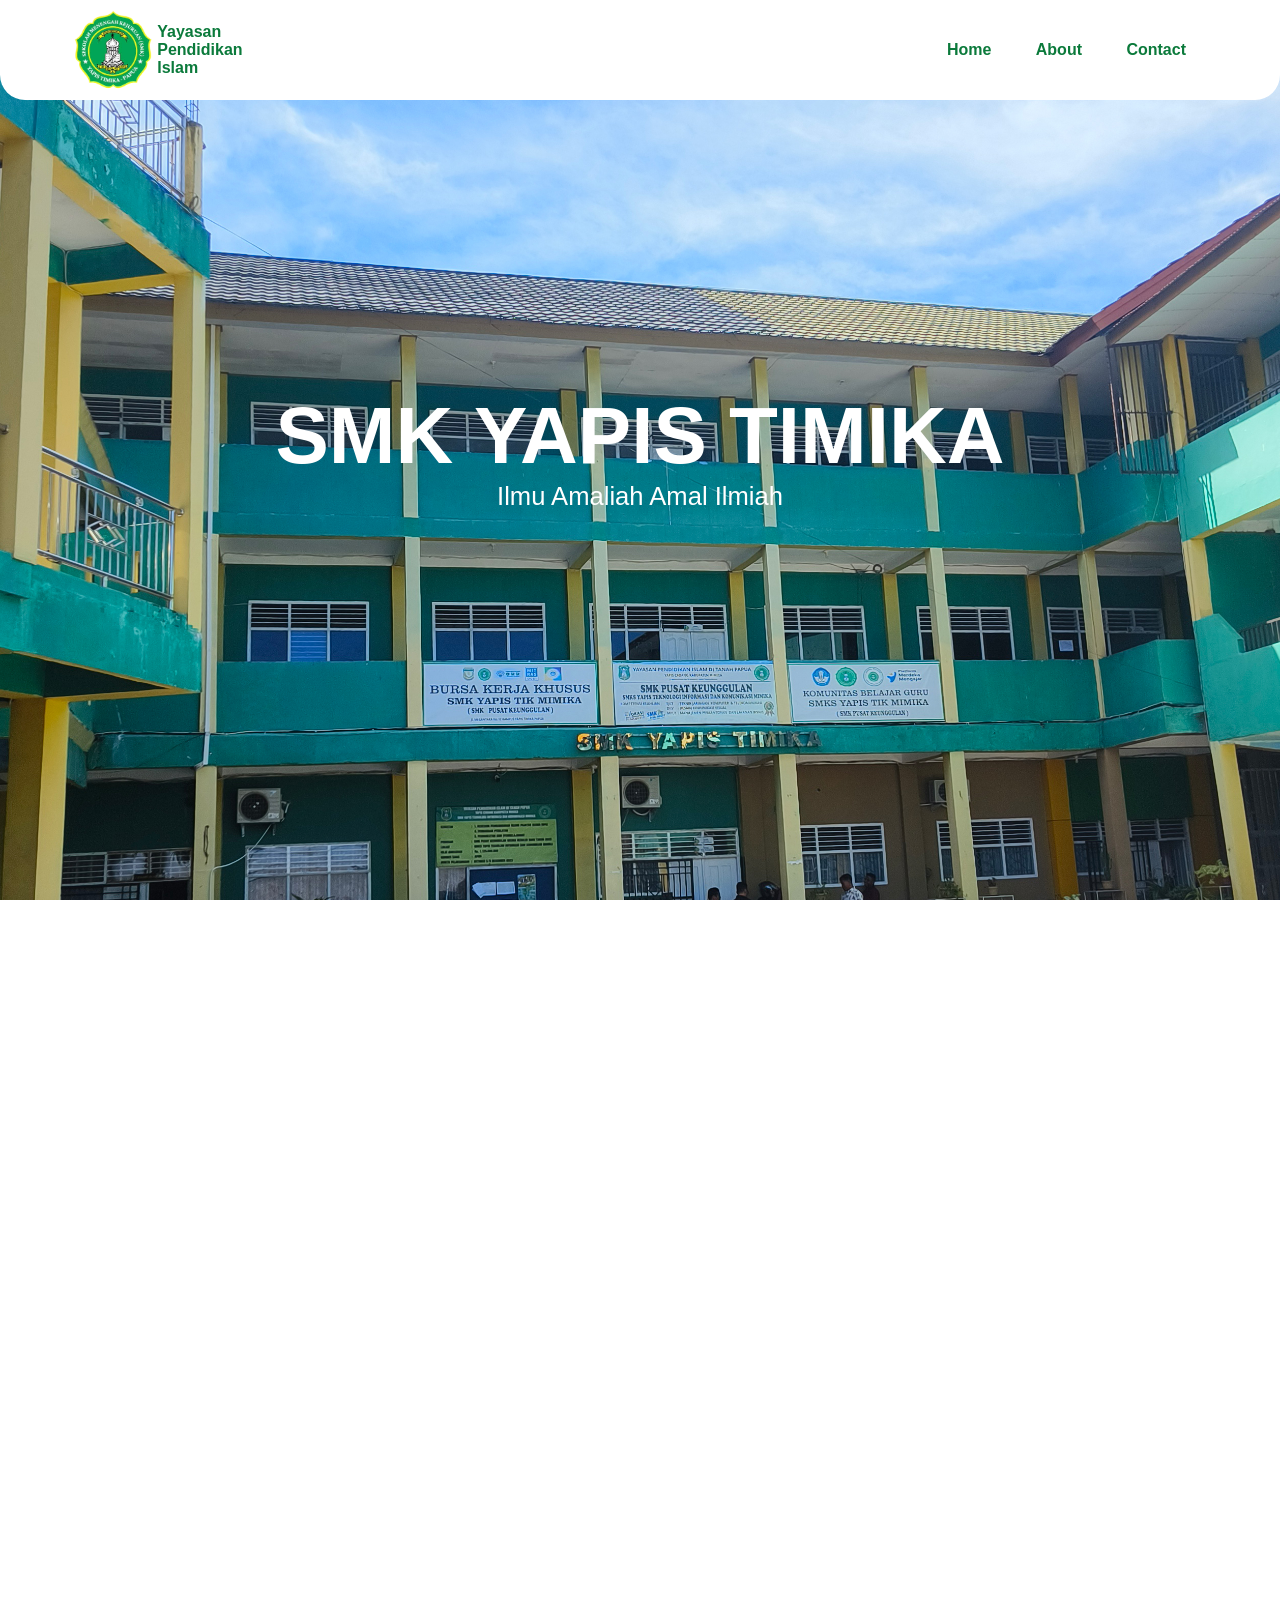
==== yapis-web/index.html @ c62a8688 "Add files via upload" ====
<!doctype html>
<html lang="en">
  <head>
    <meta charset="UTF-8" />
    <meta name="viewport" content="width=device-width, initial-scale=1.0" />
    <title>Yayasan Pendidikan Islam</title>
    <link rel="icon" href="logo/logo-yapis.png" />
    <link rel="stylesheet" href="css/style.css" />
  </head>
  <body>
    <!-- navbar-->
    <nav class="navbar">
      <div class="navbar-logo">
        <img src="logo/logo-yapis.png" alt="logo yapis" />
        <div>
          <p>Yayasan</p>
          <p>Pendidikan</p>
          <p>Islam</p>
        </div>
      </div>

      <div class="navbar-section">
        <a href="#">Home</a>
        <a href="about.html">About</a>
        <a href="contact.html">Contact</a>
      </div>

      <i class="icon-menu"><img src="icon/menu.svg" alt="" /></i>
    </nav>
    <!-- navbar end -->

    <!-- landing page -->
    <section class="hero" id="home">
      <main class="content">
        <h1>SMK YAPIS TIMIKA</h1>
        <p>Ilmu Amaliah Amal Ilmiah</p>
      </main>
    </section>
    <!-- landing page end -->

    <!--  -->

    <script src="js/script.js"></script>
  </body>
</html>
---- yapis-web/css/style.css ----
@font-face {
  font-family: "poppins-regular";
  src: url(fonts/Poppins-Regular.ttf);
}

* {
  margin: 0;
  padding: 0;
  box-sizing: border-box;
  outline: none;
  border: none;
  text-decoration: none;
}

body {
  font-family: "poppins-regular", sans-serif;
  background-color: rgb(255, 255, 255);
  color: rgb(0, 0, 0);
  min-height: 20000px;
}

.navbar {
  display: flex;
  justify-content: space-between;
  align-items: center;
  background-color: rgb(255, 255, 255);
  position: fixed;
  z-index: 99999999;
  width: 100%;
  padding-left: 5%;
  padding-right: 5%;
  border-bottom-left-radius: 25px;
  border-bottom-right-radius: 25px;
}

.navbar-logo {
  display: flex;
  align-items: center;
  margin: 10px;
}

.navbar-logo > img {
  height: 80px;
}

.navbar-logo > div > p {
  font-weight: 600;
  padding-left: 5px;
  color: #0b7a3b;
}

.navbar-section {
  margin: 10px;
}

.navbar-section > a {
  color: #0b7a3b;
  padding: 20px;
  font-weight: 600;
  border-radius: 10px;

  transition: ease-in-out 0.3s;
}

.navbar-section > a:hover {
  color: #fff;
  background-color: #0b7a3b;
}

.icon-menu {
  display: none;
  color: #0b7a3b;
}

.hero {
  min-height: 100vh;
  display: flex;
  align-items: center;
  background-image: url("../picture/halaman-sekolah.jpg");
  background-repeat: no-repeat;
  background-size: cover;
  background-position: center;
}

.hero .content {
  margin-left: auto;
  margin-right: auto;
  display: flex;
  flex-direction: column;
  align-items: center;
}

.hero .content > h1 {
  color: #fff;
  font-size: 5em;
  text-align: center;
}

.hero .content > p {
  color: #ffffff;
  font-size: 1.6rem;
}

/* laptop */
@media screen {
}

/* tablet */
@media (max-width: 768px) {
  html {
    font-size: 80%;
  }

  .navbar-logo > img {
    height: 73px;
  }
}

/* hp */
@media (max-width: 576px) {
  html {
    font-size: 55%;
  }
  .navbar {
  }

  .navbar {
    border-bottom-left-radius: 0px;
    border-bottom-right-radius: 0px;
  }

  .navbar-logo > img {
    height: 50px;
  }

  .navbar-section {
    position: absolute;
    top: 100%;
    right: -100%;
    background-color: #fff;
    height: 100vh;
    width: 30rem;
    margin: 0px;
    transition: 0.3s;
    display: flex;
    flex-direction: column;
  }

  .navbar-section > a {
  }

  .navbar-section.active {
    right: 0%;
  }

  .icon-menu {
    display: inline-block;
  }
}
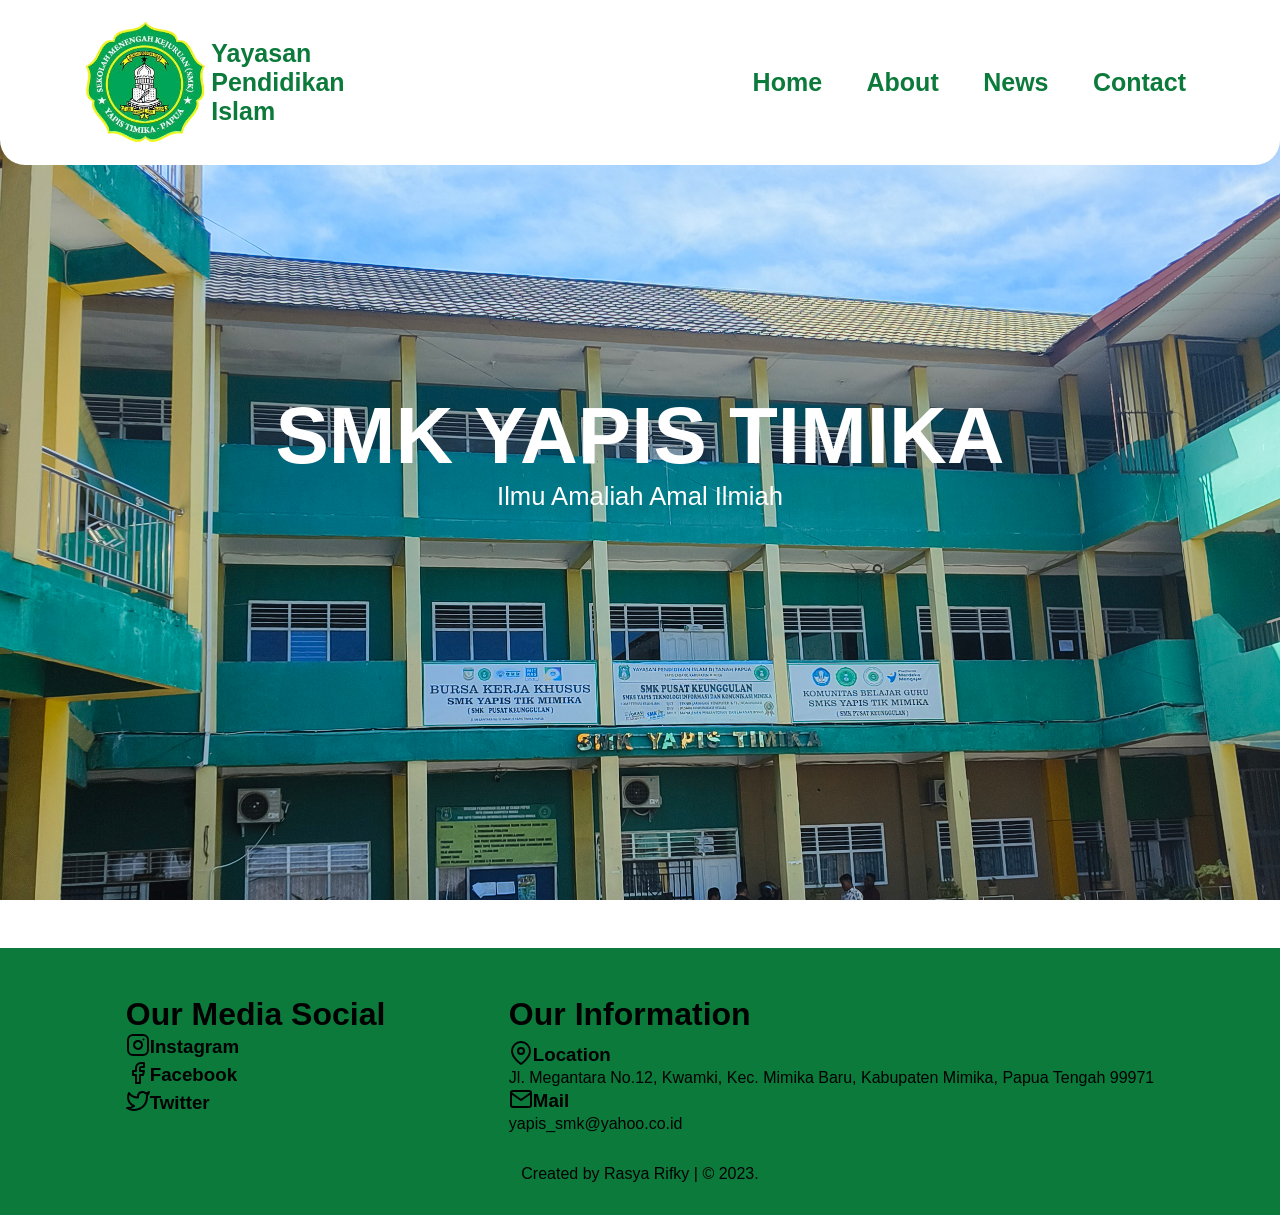
==== commit 3c1afac2: "Add files via upload" ====
--- a/yapis-web/index.html
+++ b/yapis-web/index.html
@@ -22,6 +22,7 @@
       <div class="navbar-section">
         <a href="#">Home</a>
         <a href="about.html">About</a>
+        <a href="News.html">News</a>
         <a href="contact.html">Contact</a>
       </div>
 
@@ -38,7 +39,50 @@
     </section>
     <!-- landing page end -->
 
-    <!--  -->
+    <!-- footer -->
+    <footer>
+      <div class="wrapper-social-information">
+        <div class="wrapper-social">
+          <h1>Our Media Social</h1>
+          <div class="social">
+            <a
+              href="https://www.instagram.com/smkpkyapistmk?utm_source=ig_web_button_share_sheet&igsh=ZDNlZDc0MzIxNw=="
+              ><i><img src="icon/instagram.svg" alt="" /></i>
+              <h3>Instagram</h3></a>
+            <a href="https://www.facebook.com/smkyapistimika"
+              ><i><img src="icon/facebook.svg" alt="" /></i>
+              <h3>Facebook</h3></a>
+            <a href="https://x.com/Smkpk_Yapis?s=20"
+              ><i><img src="icon/twitter.svg" alt="" /></i>
+              <h3>Twitter</h3></a>
+          </div>
+        </div>
+
+        <div class="wrapper-information">
+          <h1>Our Information</h1>
+          <div class="information">
+            <div class="icon-name">
+              <i><img src="icon/location.svg" alt="" /></i>
+            <h3>Location</h3>
+            </div>
+            <p>
+              Jl. Megantara No.12, Kwamki, Kec. Mimika Baru, Kabupaten Mimika,
+              Papua Tengah 99971
+            </p>
+            <div class="icon-name">
+              <i><img src="icon/mail.svg" alt="" /></i>
+              <h3>Mail</h3>
+            </div>
+            <p>yapis_smk@yahoo.co.id</p>
+          </div>
+        </div>
+      </div>
+
+      <div class="credit">
+        <p>Created by Rasya Rifky | &copy; 2023.</p>
+      </div>
+    </footer>
+    <!-- footer end -->
 
     <script src="js/script.js"></script>
   </body>
--- a/yapis-web/css/style.css
+++ b/yapis-web/css/style.css
@@ -16,14 +16,15 @@
   font-family: "poppins-regular", sans-serif;
   background-color: rgb(255, 255, 255);
   color: rgb(0, 0, 0);
-  min-height: 20000px;
-}
-
+}
+
+/* navbar start */
 .navbar {
   display: flex;
   justify-content: space-between;
   align-items: center;
   background-color: rgb(255, 255, 255);
+
   position: fixed;
   z-index: 99999999;
   width: 100%;
@@ -36,15 +37,16 @@
 .navbar-logo {
   display: flex;
   align-items: center;
-  margin: 10px;
+  margin: 20px;
 }
 
 .navbar-logo > img {
-  height: 80px;
+  height: 125px;
 }
 
 .navbar-logo > div > p {
   font-weight: 600;
+  font-size: 25px;
   padding-left: 5px;
   color: #0b7a3b;
 }
@@ -58,7 +60,7 @@
   padding: 20px;
   font-weight: 600;
   border-radius: 10px;
-
+  font-size: 25px;
   transition: ease-in-out 0.3s;
 }
 
@@ -69,9 +71,11 @@
 
 .icon-menu {
   display: none;
-  color: #0b7a3b;
-}
-
+  fill: #0b7a3b;
+}
+/* navbar end */
+
+/* hero section start */
 .hero {
   min-height: 100vh;
   display: flex;
@@ -100,13 +104,56 @@
   color: #ffffff;
   font-size: 1.6rem;
 }
+/* hero section end */
+
+/* footer start*/
+footer {
+  background-color: #0b7a3b;
+  justify-content: center;
+  margin-top: 3rem;
+  padding-top: 3rem;
+}
+
+.wrapper-social-information {
+  display: flex;
+  justify-content: space-around;
+  margin-left: 5%;
+  margin-right: 5%;
+}
+
+.social {
+  display: flex;
+  flex-direction: column;
+}
+
+.social > a {
+  align-items: center;
+  color: black;
+  display: flex;
+  align-items: center;
+}
+
+.wrapper-information > h1 {
+  margin-bottom: 0.5rem;
+}
+
+.icon-name {
+  display: flex;
+  align-items: center;
+}
+
+.credit {
+  text-align: center;
+  padding: 2rem;
+}
+/* footer end */
 
 /* laptop */
 @media screen {
 }
 
 /* tablet */
-@media (max-width: 768px) {
+@media (max-width: 885px) {
   html {
     font-size: 80%;
   }
@@ -114,6 +161,28 @@
   .navbar-logo > img {
     height: 73px;
   }
+
+    .navbar-section {
+    position: absolute;
+    top: 100%;
+    right: -100%;
+    background-color: #fff;
+    height: 100vh;
+    width: 30rem;
+    margin: 0px;
+    transition: 0.3s;
+    display: flex;
+    flex-direction: column;
+  }
+
+  .navbar-section.active {
+    right: 0%;
+  }
+
+  .icon-menu {
+    display: inline-block;
+  }
+
 }
 
 /* hp */
@@ -121,9 +190,7 @@
   html {
     font-size: 55%;
   }
-  .navbar {
-  }
-
+  /* navbar */
   .navbar {
     border-bottom-left-radius: 0px;
     border-bottom-right-radius: 0px;
@@ -131,6 +198,10 @@
 
   .navbar-logo > img {
     height: 50px;
+  }
+
+  .navbar-logo > div > p {
+    font-size: 10px;
   }
 
   .navbar-section {
@@ -146,9 +217,6 @@
     flex-direction: column;
   }
 
-  .navbar-section > a {
-  }
-
   .navbar-section.active {
     right: 0%;
   }
@@ -156,4 +224,13 @@
   .icon-menu {
     display: inline-block;
   }
-}
+
+  /* footer */
+  .wrapper-social-information {
+    flex-direction: column;
+  }
+
+  .wrapper-information {
+    padding-top: 1rem;
+  }
+}
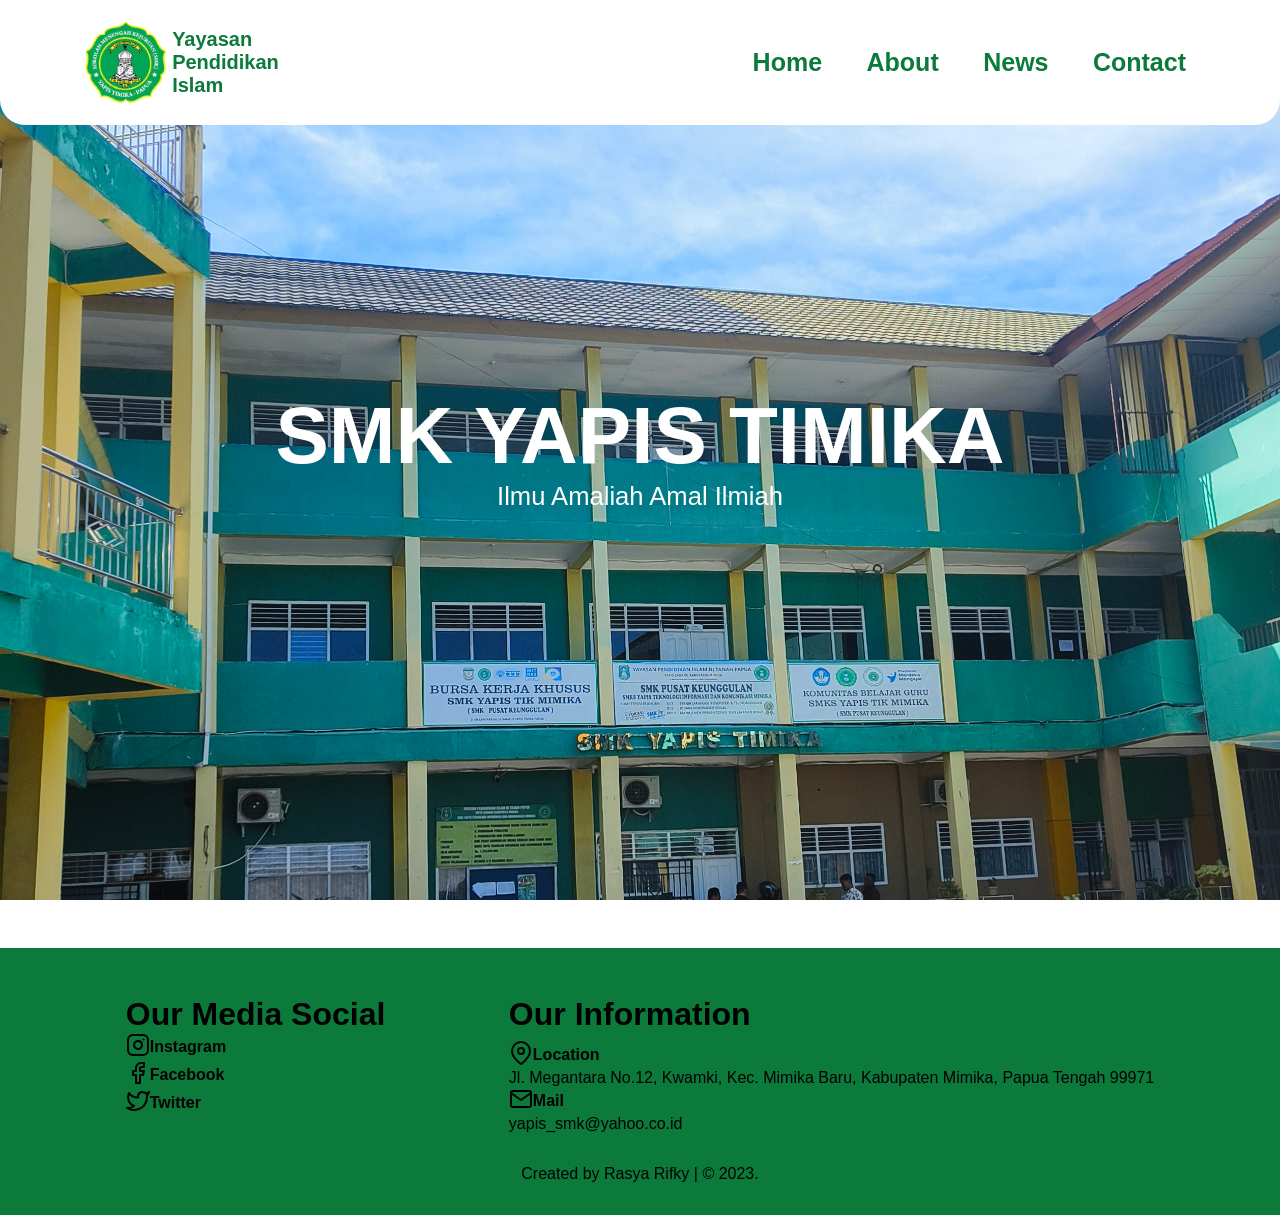
==== commit 756e43b6: "Add files via upload" ====
--- a/yapis-web/index.html
+++ b/yapis-web/index.html
@@ -48,13 +48,16 @@
             <a
               href="https://www.instagram.com/smkpkyapistmk?utm_source=ig_web_button_share_sheet&igsh=ZDNlZDc0MzIxNw=="
               ><i><img src="icon/instagram.svg" alt="" /></i>
-              <h3>Instagram</h3></a>
+              <h4>Instagram</h4></a
+            >
             <a href="https://www.facebook.com/smkyapistimika"
               ><i><img src="icon/facebook.svg" alt="" /></i>
-              <h3>Facebook</h3></a>
+              <h4>Facebook</h4></a
+            >
             <a href="https://x.com/Smkpk_Yapis?s=20"
               ><i><img src="icon/twitter.svg" alt="" /></i>
-              <h3>Twitter</h3></a>
+              <h4>Twitter</h4></a
+            >
           </div>
         </div>
 
@@ -63,7 +66,7 @@
           <div class="information">
             <div class="icon-name">
               <i><img src="icon/location.svg" alt="" /></i>
-            <h3>Location</h3>
+              <h4>Location</h4>
             </div>
             <p>
               Jl. Megantara No.12, Kwamki, Kec. Mimika Baru, Kabupaten Mimika,
@@ -71,7 +74,7 @@
             </p>
             <div class="icon-name">
               <i><img src="icon/mail.svg" alt="" /></i>
-              <h3>Mail</h3>
+              <h4>Mail</h4>
             </div>
             <p>yapis_smk@yahoo.co.id</p>
           </div>
--- a/yapis-web/css/style.css
+++ b/yapis-web/css/style.css
@@ -41,12 +41,12 @@
 }
 
 .navbar-logo > img {
-  height: 125px;
+  height: 85px;
 }
 
 .navbar-logo > div > p {
   font-weight: 600;
-  font-size: 25px;
+  font-size: 20px;
   padding-left: 5px;
   color: #0b7a3b;
 }
@@ -160,48 +160,6 @@
 
   .navbar-logo > img {
     height: 73px;
-  }
-
-    .navbar-section {
-    position: absolute;
-    top: 100%;
-    right: -100%;
-    background-color: #fff;
-    height: 100vh;
-    width: 30rem;
-    margin: 0px;
-    transition: 0.3s;
-    display: flex;
-    flex-direction: column;
-  }
-
-  .navbar-section.active {
-    right: 0%;
-  }
-
-  .icon-menu {
-    display: inline-block;
-  }
-
-}
-
-/* hp */
-@media (max-width: 576px) {
-  html {
-    font-size: 55%;
-  }
-  /* navbar */
-  .navbar {
-    border-bottom-left-radius: 0px;
-    border-bottom-right-radius: 0px;
-  }
-
-  .navbar-logo > img {
-    height: 50px;
-  }
-
-  .navbar-logo > div > p {
-    font-size: 10px;
   }
 
   .navbar-section {
@@ -224,6 +182,47 @@
   .icon-menu {
     display: inline-block;
   }
+}
+
+/* hp */
+@media (max-width: 576px) {
+  html {
+    font-size: 55%;
+  }
+  /* navbar */
+  .navbar {
+    border-bottom-left-radius: 0px;
+    border-bottom-right-radius: 0px;
+  }
+
+  .navbar-logo > img {
+    height: 50px;
+  }
+
+  .navbar-logo > div > p {
+    font-size: 10px;
+  }
+
+  .navbar-section {
+    position: absolute;
+    top: 100%;
+    right: -100%;
+    background-color: #fff;
+    height: 100vh;
+    width: 30rem;
+    margin: 0px;
+    transition: 0.3s;
+    display: flex;
+    flex-direction: column;
+  }
+
+  .navbar-section.active {
+    right: 0%;
+  }
+
+  .icon-menu {
+    display: inline-block;
+  }
 
   /* footer */
   .wrapper-social-information {
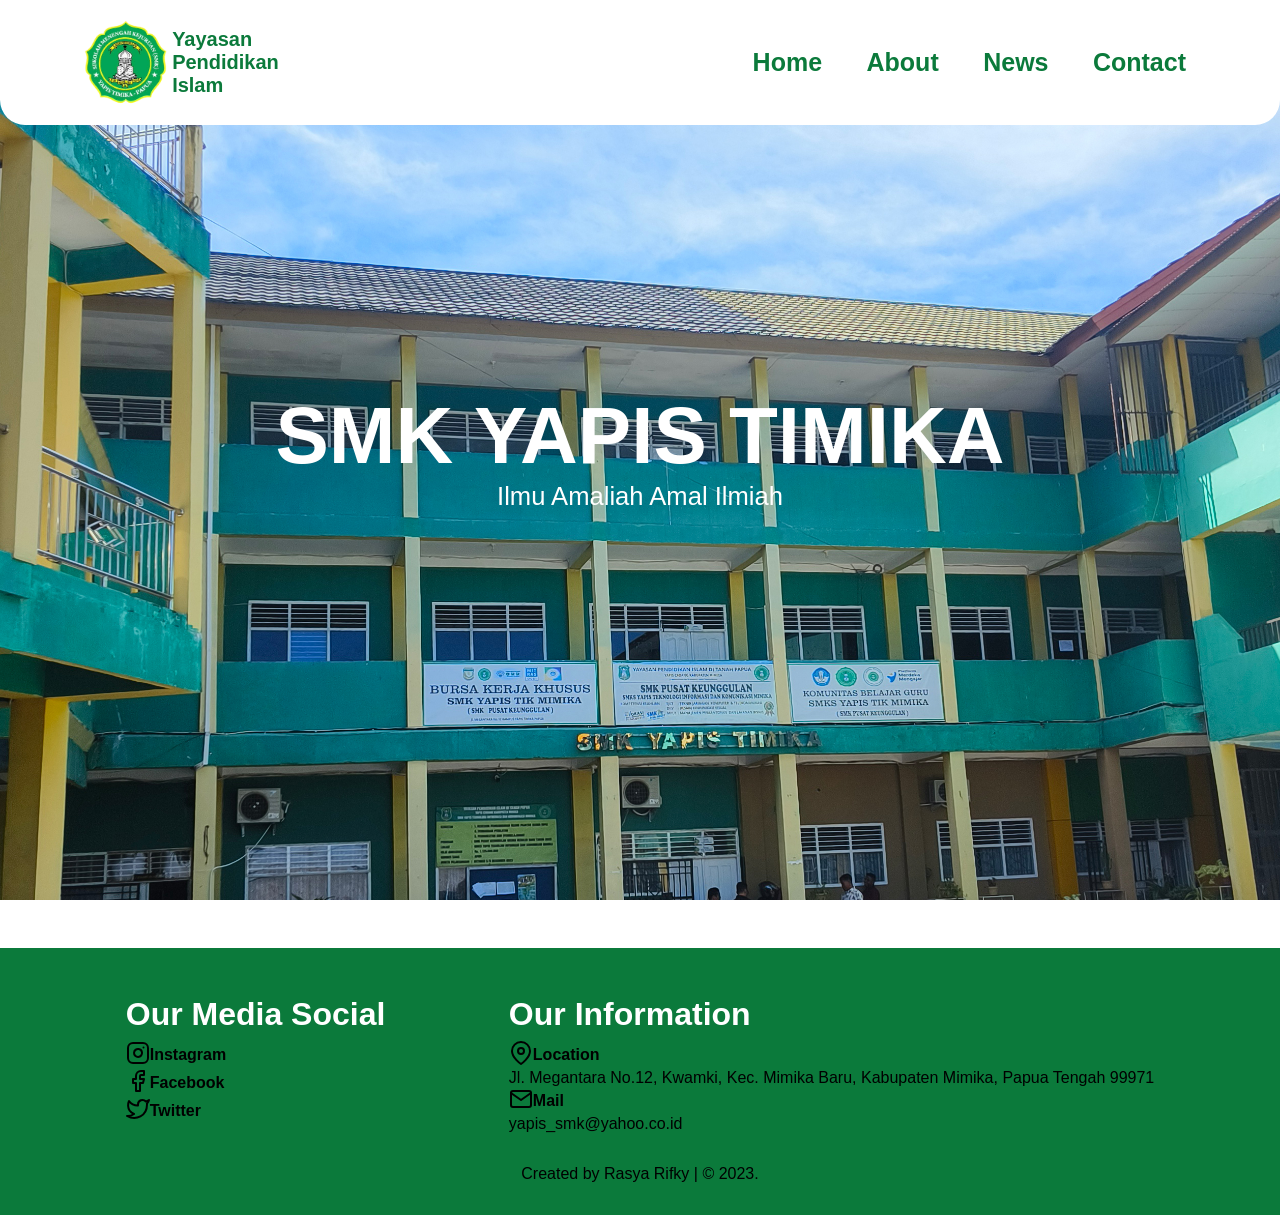
==== commit 5559d6e2: "Add files via upload" ====
--- a/yapis-web/index.html
+++ b/yapis-web/index.html
@@ -38,6 +38,10 @@
       </main>
     </section>
     <!-- landing page end -->
+
+
+
+
 
     <!-- footer -->
     <footer>
@@ -87,6 +91,9 @@
     </footer>
     <!-- footer end -->
 
+
+    
+
     <script src="js/script.js"></script>
   </body>
 </html>
--- a/yapis-web/css/style.css
+++ b/yapis-web/css/style.css
@@ -18,6 +18,22 @@
   color: rgb(0, 0, 0);
 }
 
+
+
+/* elemen */
+.circle {
+    width: 50px;
+    height: 50px;
+    background-color: aqua;
+    border-radius: 50%;
+}
+/* elemen */
+
+
+
+
+
+
 /* navbar start */
 .navbar {
   display: flex;
@@ -72,6 +88,7 @@
 .icon-menu {
   display: none;
   fill: #0b7a3b;
+  margin: 10px;
 }
 /* navbar end */
 
@@ -121,6 +138,11 @@
   margin-right: 5%;
 }
 
+.wrapper-social>h1 {
+    color: #fff;
+    margin-bottom: 0.5rem;
+}
+
 .social {
   display: flex;
   flex-direction: column;
@@ -135,6 +157,7 @@
 
 .wrapper-information > h1 {
   margin-bottom: 0.5rem;
+  color: #fff;
 }
 
 .icon-name {
@@ -147,6 +170,11 @@
   padding: 2rem;
 }
 /* footer end */
+
+
+
+
+
 
 /* laptop */
 @media screen {
@@ -187,7 +215,7 @@
 /* hp */
 @media (max-width: 576px) {
   html {
-    font-size: 55%;
+    font-size: 60%;
   }
   /* navbar */
   .navbar {
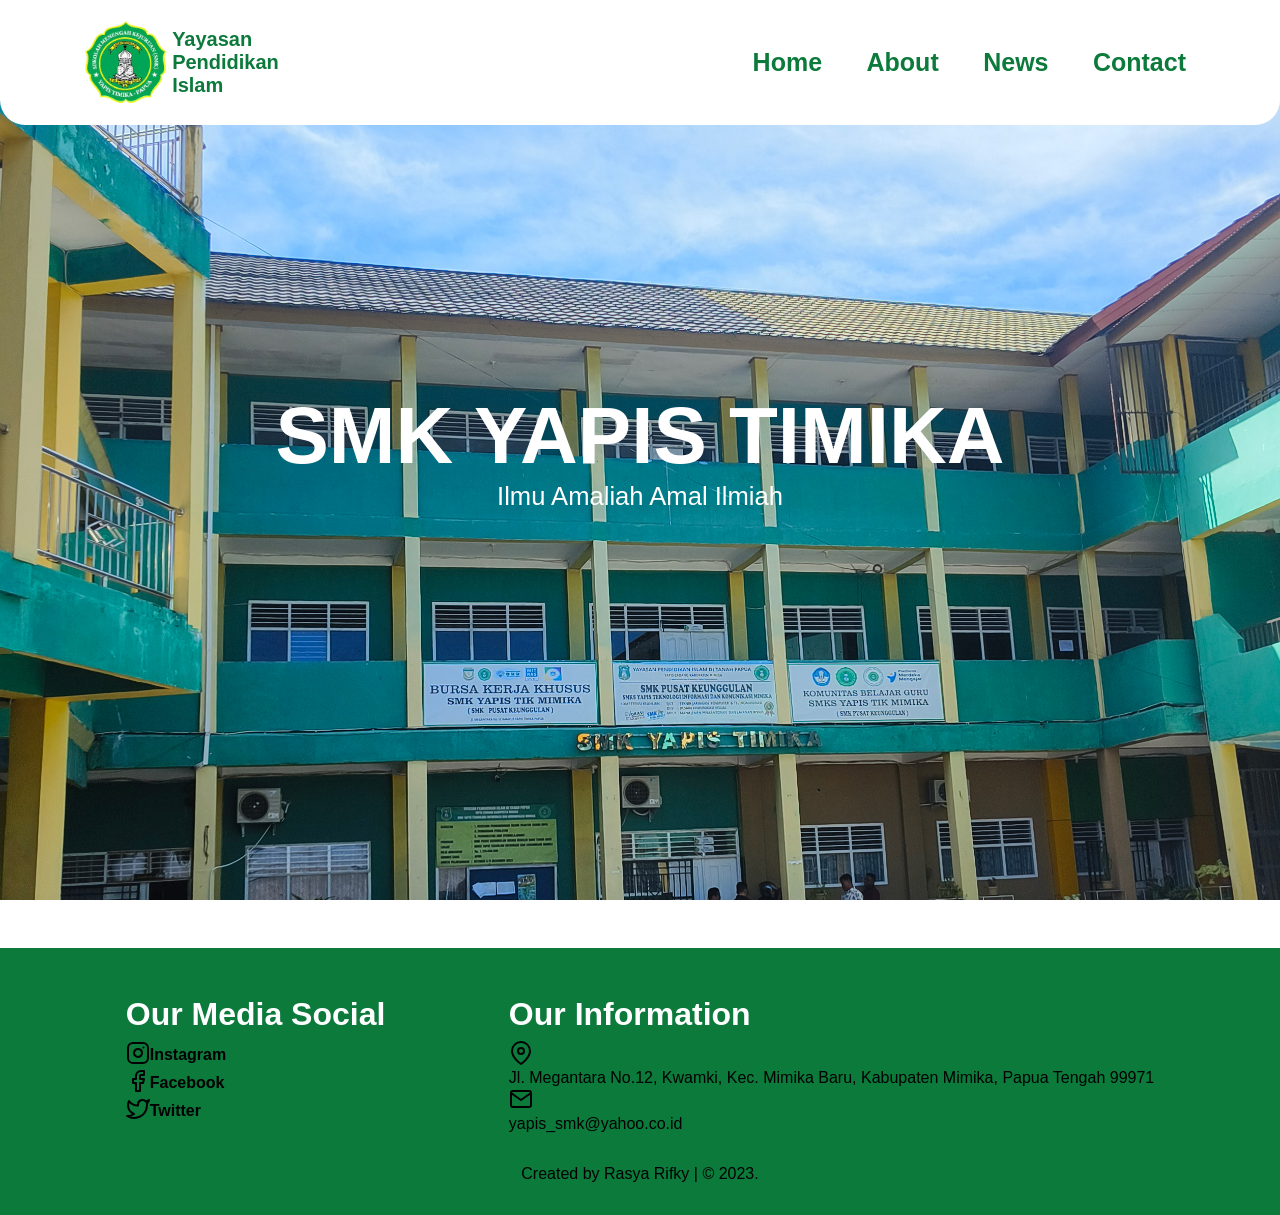
==== commit 6f674fc7: "Add files via upload" ====
--- a/yapis-web/index.html
+++ b/yapis-web/index.html
@@ -39,10 +39,6 @@
     </section>
     <!-- landing page end -->
 
-
-
-
-
     <!-- footer -->
     <footer>
       <div class="wrapper-social-information">
@@ -68,18 +64,13 @@
         <div class="wrapper-information">
           <h1>Our Information</h1>
           <div class="information">
-            <div class="icon-name">
-              <i><img src="icon/location.svg" alt="" /></i>
-              <h4>Location</h4>
-            </div>
+            <i><img src="icon/location.svg" alt="" /></i>
             <p>
               Jl. Megantara No.12, Kwamki, Kec. Mimika Baru, Kabupaten Mimika,
               Papua Tengah 99971
             </p>
-            <div class="icon-name">
-              <i><img src="icon/mail.svg" alt="" /></i>
-              <h4>Mail</h4>
-            </div>
+
+            <i><img src="icon/mail.svg" alt="" /></i>
             <p>yapis_smk@yahoo.co.id</p>
           </div>
         </div>
@@ -91,9 +82,6 @@
     </footer>
     <!-- footer end -->
 
-
-    
-
     <script src="js/script.js"></script>
   </body>
 </html>
--- a/yapis-web/css/style.css
+++ b/yapis-web/css/style.css
@@ -160,10 +160,6 @@
   color: #fff;
 }
 
-.icon-name {
-  display: flex;
-  align-items: center;
-}
 
 .credit {
   text-align: center;
@@ -215,7 +211,7 @@
 /* hp */
 @media (max-width: 576px) {
   html {
-    font-size: 60%;
+    font-size: 55%;
   }
   /* navbar */
   .navbar {
